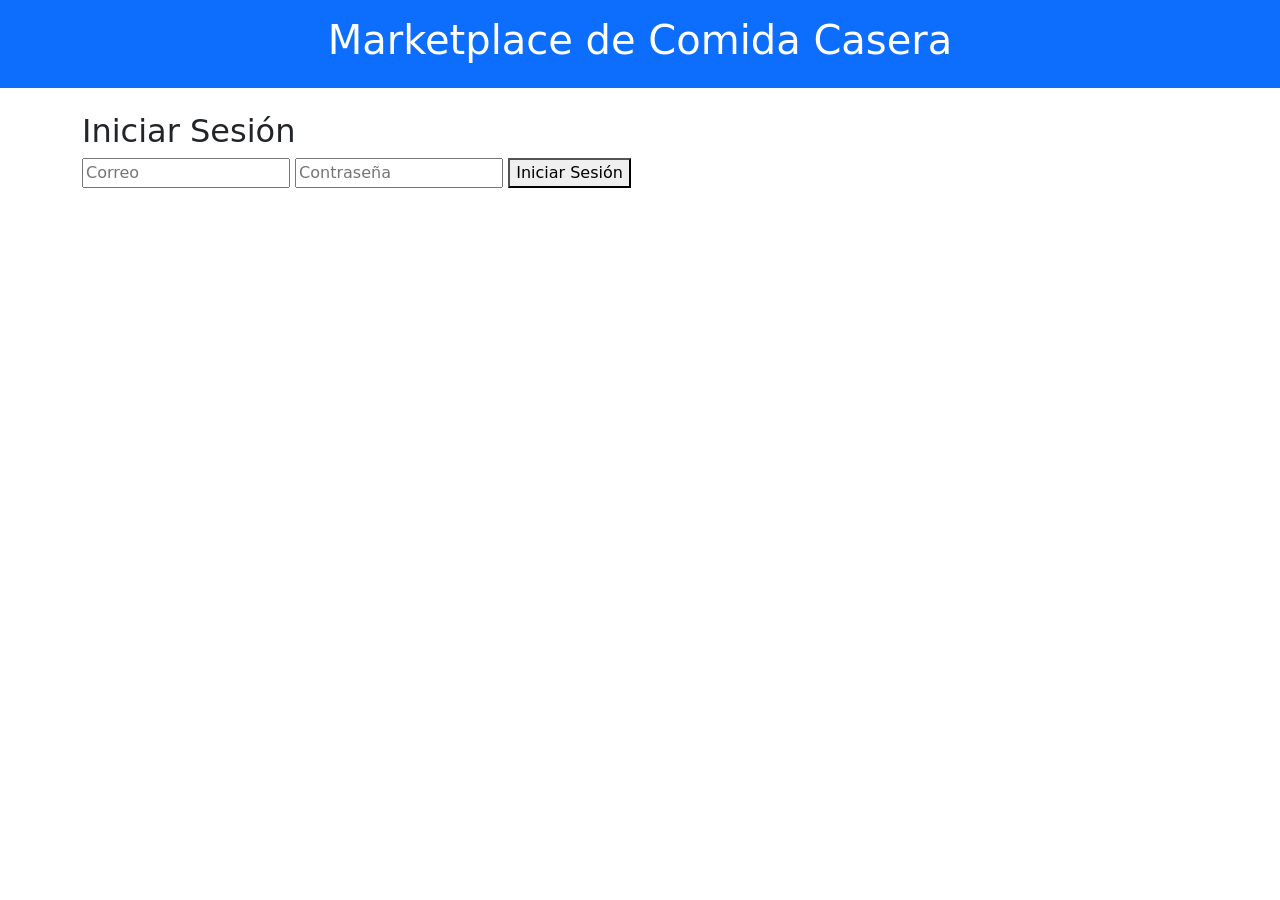
==== login.html @ c7d83e71 "commit" ====
<!DOCTYPE html>
<html lang="es">
    <head>
       <meta charset="UTF-8">
        <meta name="viewport" content="width=device-width, initial-scale=1.0">
        <title>Comida Casera Marketplace</title>
        <link rel="stylesheet" href="styles.css">
        <link rel="stylesheet" href="https://cdn.jsdelivr.net/npm/bootstrap@5.3.3/dist/css/bootstrap.min.css"> 
    </head>
    <body>
       <header class="text-center p-3 bg-primary text-white">
            <h1>Marketplace de Comida Casera</h1>
        </header> 
    </body>
    <main class="container mt-4">
            <section id="auth" class="mb-5">
                <h2>Iniciar Sesión</h2>
                <form id="login-form">
                    <input type="email" placeholder="Correo" required>
                    <input type="password" placeholder="Contraseña" required>
                    <button type="submit">Iniciar Sesión</button>
                </form>
            </section>
</html>
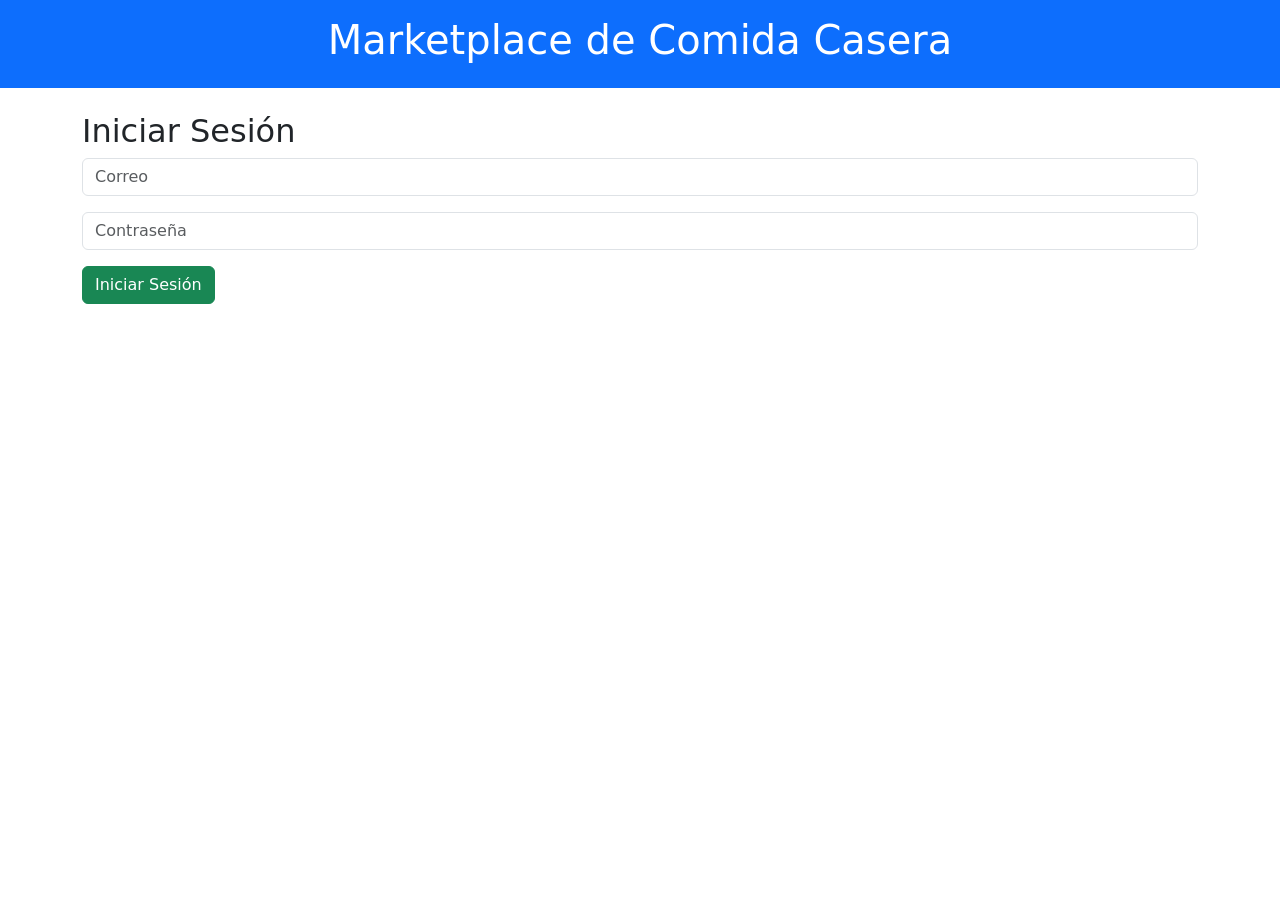
==== commit 3e5711f5: "Cambios y mejoras, inclusión del index principal" ====
--- a/login.html
+++ b/login.html
@@ -11,14 +11,22 @@
        <header class="text-center p-3 bg-primary text-white">
             <h1>Marketplace de Comida Casera</h1>
         </header> 
-    </body>
+
     <main class="container mt-4">
             <section id="auth" class="mb-5">
                 <h2>Iniciar Sesión</h2>
                 <form id="login-form">
-                    <input type="email" placeholder="Correo" required>
-                    <input type="password" placeholder="Contraseña" required>
-                    <button type="submit">Iniciar Sesión</button>
+                    <input type="email" class="form-control mb-3" placeholder="Correo" required>
+                    <input type="password" class="form-control mb-3" placeholder="Contraseña" required>
+                    <button type="submit" class="btn btn-success">Iniciar Sesión</button>
                 </form>
             </section>
+    </main>
+    <script>
+        document.getElementById('login-form').addEventListener('submit', function(e) {
+            e.preventDefault();
+            window.location.href = 'menu.html';
+        });
+    </script>
+     </body>
 </html>
